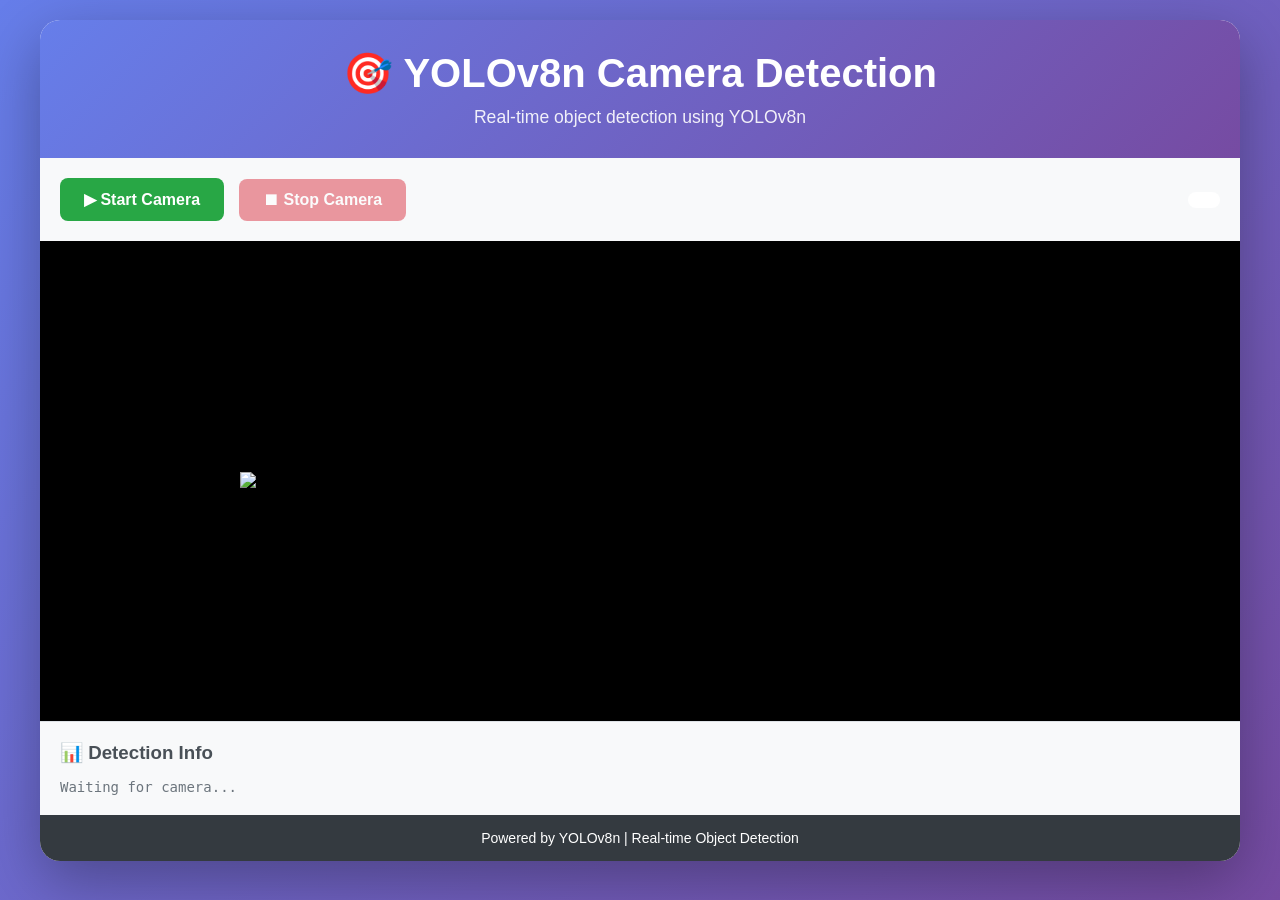
==== templates/index.html @ a732284d "Initial commit: YOLOv8n camera detection app" ====
<!DOCTYPE html>
<html lang="en">
<head>
    <meta charset="UTF-8">
    <meta name="viewport" content="width=device-width, initial-scale=1.0">
    <title>YOLOv8n Camera Detection</title>
    <link rel="stylesheet" href="/static/style.css">
</head>
<body>
    <div class="container">
        <header>
            <h1>🎯 YOLOv8n Camera Detection</h1>
            <p>Real-time object detection using YOLOv8n</p>
        </header>

        <div class="controls">
            <button id="startBtn" class="btn btn-start">▶ Start Camera</button>
            <button id="stopBtn" class="btn btn-stop" disabled>⏹ Stop Camera</button>
            <div id="modelInfo" class="model-info"></div>
        </div>

        <div class="video-container">
            <img id="videoFeed" src="" alt="Camera Feed">
            <div id="status" class="status"></div>
        </div>

        <div class="info-panel">
            <h3>📊 Detection Info</h3>
            <div id="detectionInfo">Waiting for camera...</div>
        </div>

        <footer>
            <p>Powered by YOLOv8n | Real-time Object Detection</p>
        </footer>
    </div>

    <script src="/static/script.js"></script>
</body>
</html>
---- static/style.css ----
* {
    margin: 0;
    padding: 0;
    box-sizing: border-box;
}

body {
    font-family: 'Segoe UI', Tahoma, Geneva, Verdana, sans-serif;
    background: linear-gradient(135deg, #667eea 0%, #764ba2 100%);
    min-height: 100vh;
    padding: 20px;
}

.container {
    max-width: 1200px;
    margin: 0 auto;
    background: white;
    border-radius: 20px;
    box-shadow: 0 20px 60px rgba(0,0,0,0.3);
    overflow: hidden;
}

header {
    background: linear-gradient(135deg, #667eea 0%, #764ba2 100%);
    color: white;
    padding: 30px;
    text-align: center;
}

header h1 {
    font-size: 2.5em;
    margin-bottom: 10px;
}

header p {
    font-size: 1.1em;
    opacity: 0.9;
}

.controls {
    padding: 20px;
    background: #f8f9fa;
    display: flex;
    gap: 15px;
    align-items: center;
    flex-wrap: wrap;
}

.btn {
    padding: 12px 24px;
    font-size: 16px;
    border: none;
    border-radius: 8px;
    cursor: pointer;
    transition: all 0.3s ease;
    font-weight: bold;
}

.btn-start {
    background: #28a745;
    color: white;
}

.btn-start:hover:not(:disabled) {
    background: #218838;
    transform: translateY(-2px);
    box-shadow: 0 5px 15px rgba(40,167,69,0.3);
}

.btn-stop {
    background: #dc3545;
    color: white;
}

.btn-stop:hover:not(:disabled) {
    background: #c82333;
    transform: translateY(-2px);
    box-shadow: 0 5px 15px rgba(220,53,69,0.3);
}

.btn:disabled {
    opacity: 0.5;
    cursor: not-allowed;
}

.model-info {
    margin-left: auto;
    padding: 8px 16px;
    background: white;
    border-radius: 8px;
    font-family: monospace;
    font-size: 14px;
}

.video-container {
    position: relative;
    background: #000;
    min-height: 480px;
    display: flex;
    justify-content: center;
    align-items: center;
}

#videoFeed {
    width: 100%;
    max-width: 800px;
    height: auto;
    display: block;
    margin: 0 auto;
}

.status {
    position: absolute;
    top: 20px;
    right: 20px;
    padding: 8px 16px;
    background: rgba(0,0,0,0.8);
    color: white;
    border-radius: 8px;
    font-size: 14px;
    font-weight: bold;
}

.status.active {
    background: rgba(40,167,69,0.9);
}

.status.inactive {
    background: rgba(220,53,69,0.9);
}

.info-panel {
    padding: 20px;
    background: #f8f9fa;
    border-top: 1px solid #dee2e6;
}

.info-panel h3 {
    margin-bottom: 15px;
    color: #495057;
}

#detectionInfo {
    font-family: monospace;
    font-size: 14px;
    color: #6c757d;
}

footer {
    background: #343a40;
    color: white;
    text-align: center;
    padding: 15px;
    font-size: 14px;
}

@media (max-width: 768px) {
    .controls {
        flex-direction: column;
    }
    
    .model-info {
        margin-left: 0;
    }
    
    header h1 {
        font-size: 1.8em;
    }
}
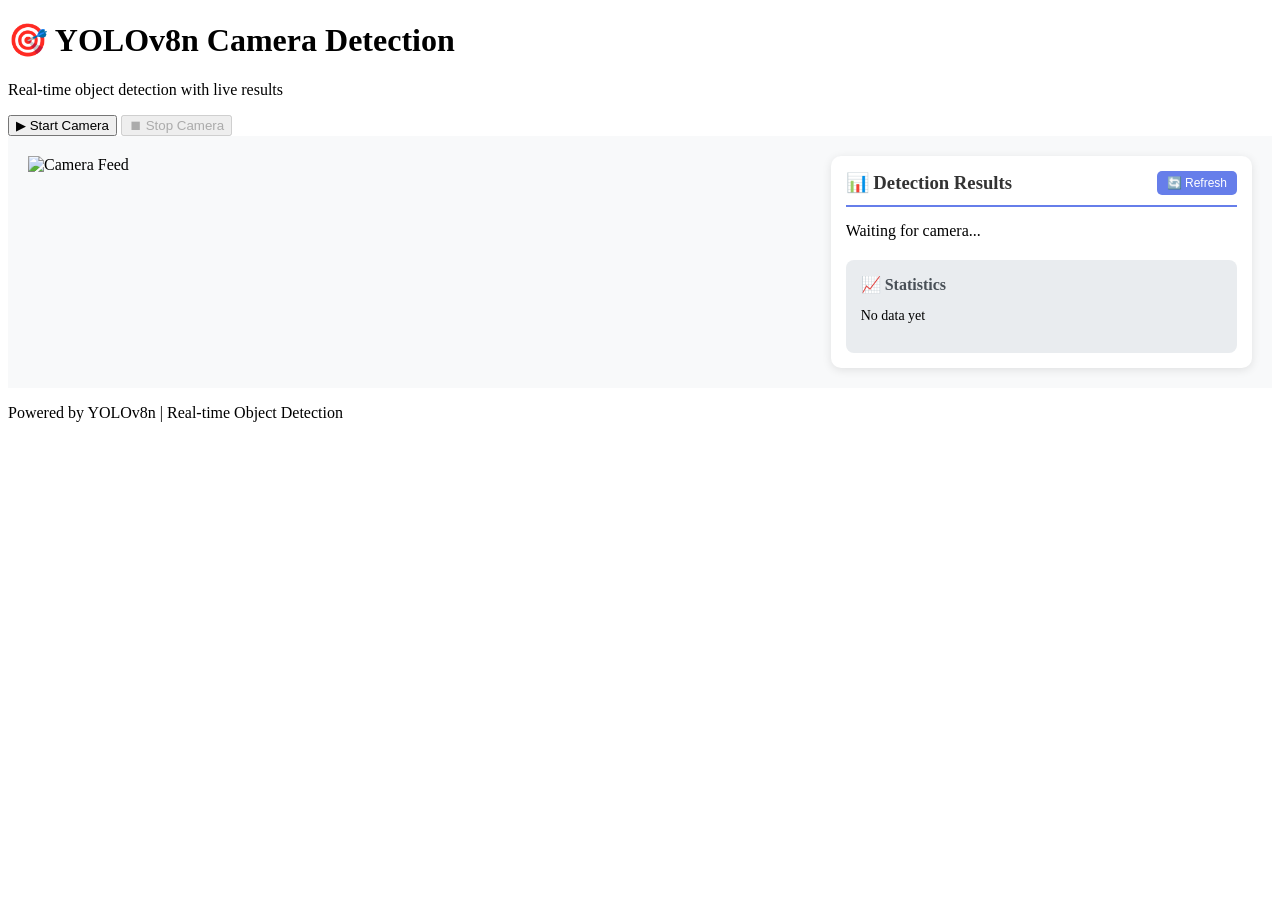
==== commit f1c4965e: "Update: Add live results display and improved detection visualization" ====
--- a/templates/index.html
+++ b/templates/index.html
@@ -3,14 +3,14 @@
 <head>
     <meta charset="UTF-8">
     <meta name="viewport" content="width=device-width, initial-scale=1.0">
-    <title>YOLOv8n Camera Detection</title>
+    <title>YOLOv8n Camera Detection - Live Results</title>
     <link rel="stylesheet" href="/static/style.css">
 </head>
 <body>
     <div class="container">
         <header>
             <h1>🎯 YOLOv8n Camera Detection</h1>
-            <p>Real-time object detection using YOLOv8n</p>
+            <p>Real-time object detection with live results</p>
         </header>
 
         <div class="controls">
@@ -19,14 +19,31 @@
             <div id="modelInfo" class="model-info"></div>
         </div>
 
-        <div class="video-container">
-            <img id="videoFeed" src="" alt="Camera Feed">
-            <div id="status" class="status"></div>
-        </div>
+        <div class="main-content">
+            <div class="video-section">
+                <div class="video-container">
+                    <img id="videoFeed" src="" alt="Camera Feed">
+                    <div id="status" class="status"></div>
+                </div>
+            </div>
 
-        <div class="info-panel">
-            <h3>📊 Detection Info</h3>
-            <div id="detectionInfo">Waiting for camera...</div>
+            <div class="results-section">
+                <div class="results-header">
+                    <h3>📊 Detection Results</h3>
+                    <button id="refreshBtn" class="btn-refresh">🔄 Refresh</button>
+                </div>
+                
+                <div id="liveResults" class="live-results">
+                    <div class="loading">Waiting for camera...</div>
+                </div>
+
+                <div class="statistics">
+                    <h4>📈 Statistics</h4>
+                    <div id="statistics" class="stats-content">
+                        <p>No data yet</p>
+                    </div>
+                </div>
+            </div>
         </div>
 
         <footer>
--- a/static/style.css
+++ b/static/style.css
@@ -1,169 +1,121 @@
-* {
-    margin: 0;
-    padding: 0;
-    box-sizing: border-box;
+/* Add these new styles to existing CSS */
+
+.main-content {
+    display: flex;
+    gap: 20px;
+    padding: 20px;
+    background: #f8f9fa;
 }
 
-body {
-    font-family: 'Segoe UI', Tahoma, Geneva, Verdana, sans-serif;
-    background: linear-gradient(135deg, #667eea 0%, #764ba2 100%);
-    min-height: 100vh;
-    padding: 20px;
+.video-section {
+    flex: 2;
 }
 
-.container {
-    max-width: 1200px;
-    margin: 0 auto;
+.results-section {
+    flex: 1;
     background: white;
-    border-radius: 20px;
-    box-shadow: 0 20px 60px rgba(0,0,0,0.3);
-    overflow: hidden;
+    border-radius: 10px;
+    padding: 15px;
+    box-shadow: 0 2px 10px rgba(0,0,0,0.1);
 }
 
-header {
-    background: linear-gradient(135deg, #667eea 0%, #764ba2 100%);
-    color: white;
-    padding: 30px;
-    text-align: center;
+.results-header {
+    display: flex;
+    justify-content: space-between;
+    align-items: center;
+    margin-bottom: 15px;
+    padding-bottom: 10px;
+    border-bottom: 2px solid #667eea;
 }
 
-header h1 {
-    font-size: 2.5em;
-    margin-bottom: 10px;
+.results-header h3 {
+    margin: 0;
+    color: #333;
 }
 
-header p {
-    font-size: 1.1em;
-    opacity: 0.9;
+.btn-refresh {
+    padding: 5px 10px;
+    background: #667eea;
+    color: white;
+    border: none;
+    border-radius: 5px;
+    cursor: pointer;
+    font-size: 12px;
 }
 
-.controls {
-    padding: 20px;
-    background: #f8f9fa;
-    display: flex;
-    gap: 15px;
-    align-items: center;
-    flex-wrap: wrap;
+.btn-refresh:hover {
+    background: #5a67d8;
 }
 
-.btn {
-    padding: 12px 24px;
-    font-size: 16px;
-    border: none;
+.live-results {
+    max-height: 300px;
+    overflow-y: auto;
+    margin-bottom: 20px;
+}
+
+.result-item {
+    background: #f8f9fa;
+    border-left: 4px solid #28a745;
+    padding: 10px;
+    margin-bottom: 8px;
+    border-radius: 5px;
+    font-size: 14px;
+}
+
+.result-item strong {
+    color: #28a745;
+}
+
+.result-item .confidence {
+    color: #856404;
+    font-size: 12px;
+}
+
+.statistics {
+    background: #e9ecef;
+    padding: 15px;
     border-radius: 8px;
-    cursor: pointer;
-    transition: all 0.3s ease;
+}
+
+.statistics h4 {
+    margin: 0 0 10px 0;
+    color: #495057;
+}
+
+.stats-content {
+    font-size: 14px;
+}
+
+.stat-item {
+    display: flex;
+    justify-content: space-between;
+    padding: 5px 0;
+    border-bottom: 1px solid #dee2e6;
+}
+
+.stat-label {
+    font-weight: bold;
+    color: #495057;
+}
+
+.stat-value {
+    color: #28a745;
     font-weight: bold;
 }
 
-.btn-start {
-    background: #28a745;
-    color: white;
+.object-list {
+    list-style: none;
+    padding: 0;
 }
 
-.btn-start:hover:not(:disabled) {
-    background: #218838;
-    transform: translateY(-2px);
-    box-shadow: 0 5px 15px rgba(40,167,69,0.3);
-}
-
-.btn-stop {
-    background: #dc3545;
-    color: white;
-}
-
-.btn-stop:hover:not(:disabled) {
-    background: #c82333;
-    transform: translateY(-2px);
-    box-shadow: 0 5px 15px rgba(220,53,69,0.3);
-}
-
-.btn:disabled {
-    opacity: 0.5;
-    cursor: not-allowed;
-}
-
-.model-info {
-    margin-left: auto;
-    padding: 8px 16px;
-    background: white;
-    border-radius: 8px;
-    font-family: monospace;
-    font-size: 14px;
-}
-
-.video-container {
-    position: relative;
-    background: #000;
-    min-height: 480px;
+.object-list li {
     display: flex;
-    justify-content: center;
-    align-items: center;
-}
-
-#videoFeed {
-    width: 100%;
-    max-width: 800px;
-    height: auto;
-    display: block;
-    margin: 0 auto;
-}
-
-.status {
-    position: absolute;
-    top: 20px;
-    right: 20px;
-    padding: 8px 16px;
-    background: rgba(0,0,0,0.8);
-    color: white;
-    border-radius: 8px;
-    font-size: 14px;
-    font-weight: bold;
-}
-
-.status.active {
-    background: rgba(40,167,69,0.9);
-}
-
-.status.inactive {
-    background: rgba(220,53,69,0.9);
-}
-
-.info-panel {
-    padding: 20px;
-    background: #f8f9fa;
-    border-top: 1px solid #dee2e6;
-}
-
-.info-panel h3 {
-    margin-bottom: 15px;
-    color: #495057;
-}
-
-#detectionInfo {
-    font-family: monospace;
-    font-size: 14px;
-    color: #6c757d;
-}
-
-footer {
-    background: #343a40;
-    color: white;
-    text-align: center;
-    padding: 15px;
-    font-size: 14px;
+    justify-content: space-between;
+    padding: 3px 0;
 }
 
 @media (max-width: 768px) {
-    .controls {
+    .main-content {
         flex-direction: column;
     }
-    
-    .model-info {
-        margin-left: 0;
-    }
-    
-    header h1 {
-        font-size: 1.8em;
-    }
 }
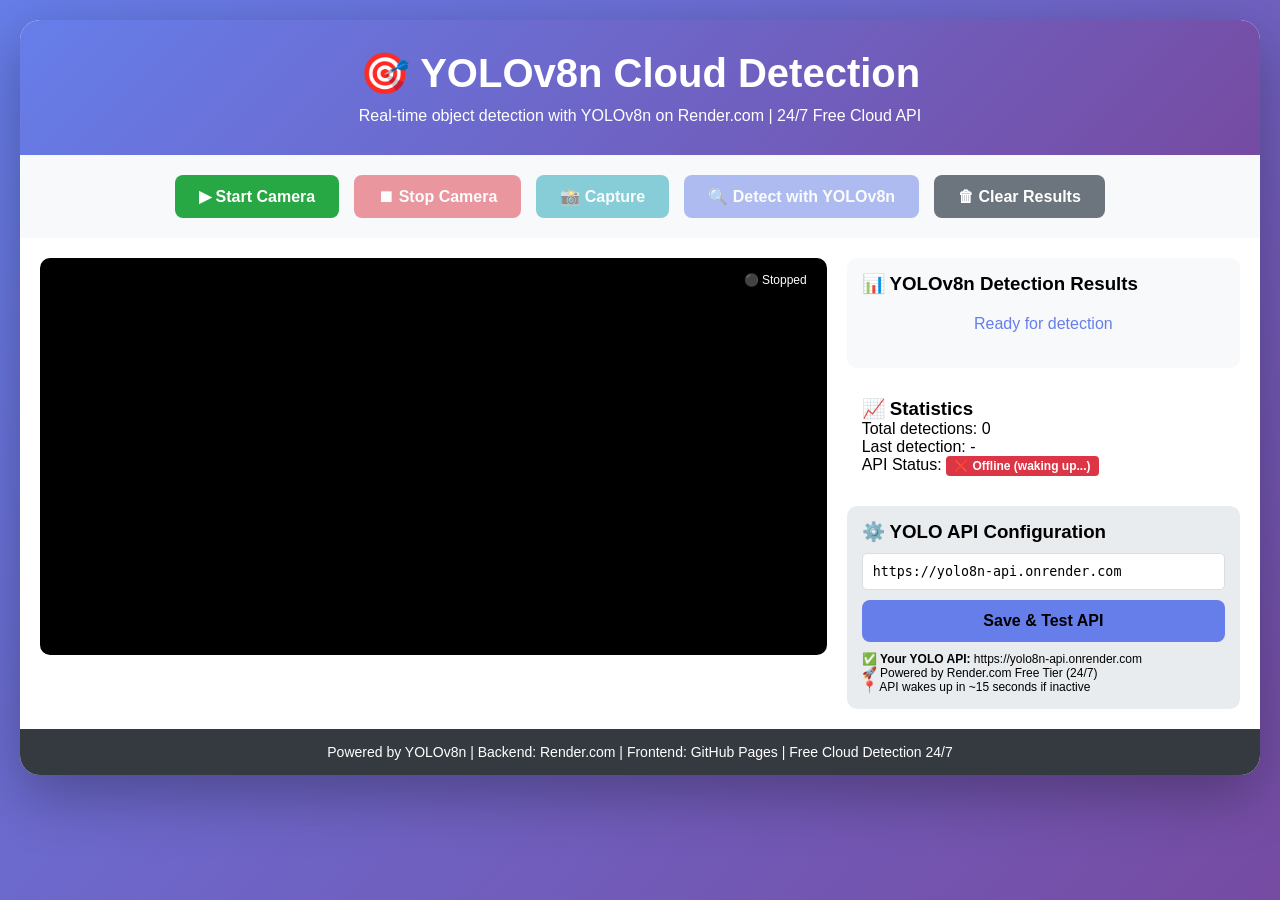
==== commit 818e34bc: "Add YOLOv8n detection frontend to root for GitHub Pages" ====
--- a/templates/index.html
+++ b/templates/index.html
@@ -1,56 +1,582 @@
-<!DOCTYPE html>
+<!doctype html>
 <html lang="en">
-<head>
-    <meta charset="UTF-8">
-    <meta name="viewport" content="width=device-width, initial-scale=1.0">
-    <title>YOLOv8n Camera Detection - Live Results</title>
-    <link rel="stylesheet" href="/static/style.css">
-</head>
-<body>
+  <head>
+    <meta charset="UTF-8" />
+    <meta
+      name="viewport"
+      content="width=device-width, initial-scale=1.0"
+    />
+    <title>YOLOv8n Cloud Detection - Live Demo</title>
+    <style>
+      * {
+        margin: 0;
+        padding: 0;
+        box-sizing: border-box;
+      }
+
+      body {
+        font-family: "Segoe UI", Tahoma, Geneva, Verdana, sans-serif;
+        background: linear-gradient(135deg, #667eea 0%, #764ba2 100%);
+        min-height: 100vh;
+        padding: 20px;
+      }
+
+      .container {
+        max-width: 1400px;
+        margin: 0 auto;
+        background: white;
+        border-radius: 20px;
+        box-shadow: 0 20px 60px rgba(0, 0, 0, 0.3);
+        overflow: hidden;
+      }
+
+      header {
+        background: linear-gradient(135deg, #667eea 0%, #764ba2 100%);
+        color: white;
+        padding: 30px;
+        text-align: center;
+      }
+
+      header h1 {
+        font-size: 2.5em;
+        margin-bottom: 10px;
+      }
+
+      .controls {
+        padding: 20px;
+        background: #f8f9fa;
+        display: flex;
+        gap: 15px;
+        flex-wrap: wrap;
+        justify-content: center;
+      }
+
+      .btn {
+        padding: 12px 24px;
+        font-size: 16px;
+        border: none;
+        border-radius: 8px;
+        cursor: pointer;
+        transition: all 0.3s ease;
+        font-weight: bold;
+      }
+
+      .btn-start {
+        background: #28a745;
+        color: white;
+      }
+      .btn-stop {
+        background: #dc3545;
+        color: white;
+      }
+      .btn-detect {
+        background: #667eea;
+        color: white;
+      }
+      .btn-capture {
+        background: #17a2b8;
+        color: white;
+      }
+      .btn-clear {
+        background: #6c757d;
+        color: white;
+      }
+
+      .btn:hover:not(:disabled) {
+        transform: translateY(-2px);
+        box-shadow: 0 5px 15px rgba(0, 0, 0, 0.2);
+      }
+
+      .btn:disabled {
+        opacity: 0.5;
+        cursor: not-allowed;
+      }
+
+      .main-content {
+        display: flex;
+        gap: 20px;
+        padding: 20px;
+      }
+
+      .video-section {
+        flex: 2;
+      }
+
+      .results-section {
+        flex: 1;
+      }
+
+      .video-container {
+        position: relative;
+        background: #000;
+        border-radius: 10px;
+        overflow: hidden;
+      }
+
+      #video {
+        width: 100%;
+        height: auto;
+      }
+
+      #canvas {
+        display: none;
+      }
+
+      .status {
+        position: absolute;
+        top: 10px;
+        right: 10px;
+        padding: 5px 10px;
+        background: rgba(0, 0, 0, 0.8);
+        color: white;
+        border-radius: 5px;
+        font-size: 12px;
+      }
+
+      .detection-results {
+        background: #f8f9fa;
+        border-radius: 10px;
+        padding: 15px;
+        max-height: 400px;
+        overflow-y: auto;
+      }
+
+      .detection-item {
+        background: white;
+        padding: 10px;
+        margin-bottom: 10px;
+        border-radius: 8px;
+        border-left: 4px solid #28a745;
+        box-shadow: 0 1px 3px rgba(0, 0, 0, 0.1);
+      }
+
+      .detection-class {
+        font-weight: bold;
+        color: #28a745;
+        font-size: 16px;
+      }
+
+      .detection-confidence {
+        font-size: 12px;
+        color: #856404;
+        margin-top: 5px;
+      }
+
+      .stats {
+        background: white;
+        border-radius: 10px;
+        padding: 15px;
+        margin-top: 15px;
+      }
+
+      .api-config {
+        background: #e9ecef;
+        border-radius: 10px;
+        padding: 15px;
+        margin-top: 15px;
+      }
+
+      .api-config input {
+        width: 100%;
+        padding: 10px;
+        margin: 10px 0;
+        border: 1px solid #ddd;
+        border-radius: 5px;
+        font-family: monospace;
+      }
+
+      .api-status {
+        display: inline-block;
+        padding: 3px 8px;
+        border-radius: 4px;
+        font-size: 12px;
+        font-weight: bold;
+      }
+
+      .status-online {
+        background: #28a745;
+        color: white;
+      }
+
+      .status-offline {
+        background: #dc3545;
+        color: white;
+      }
+
+      .status-checking {
+        background: #ffc107;
+        color: #333;
+      }
+
+      .loading {
+        text-align: center;
+        padding: 20px;
+        color: #667eea;
+      }
+
+      .success {
+        color: #28a745;
+        font-weight: bold;
+      }
+
+      .error {
+        color: #dc3545;
+        font-weight: bold;
+      }
+
+      footer {
+        background: #343a40;
+        color: white;
+        text-align: center;
+        padding: 15px;
+        font-size: 14px;
+      }
+
+      a {
+        color: #17a2b8;
+        text-decoration: none;
+      }
+
+      @media (max-width: 768px) {
+        .main-content {
+          flex-direction: column;
+        }
+        header h1 {
+          font-size: 1.5em;
+        }
+        .btn {
+          padding: 8px 16px;
+          font-size: 14px;
+        }
+      }
+    </style>
+  </head>
+  <body>
     <div class="container">
-        <header>
-            <h1>🎯 YOLOv8n Camera Detection</h1>
-            <p>Real-time object detection with live results</p>
-        </header>
-
-        <div class="controls">
-            <button id="startBtn" class="btn btn-start">▶ Start Camera</button>
-            <button id="stopBtn" class="btn btn-stop" disabled>⏹ Stop Camera</button>
-            <div id="modelInfo" class="model-info"></div>
+      <header>
+        <h1>🎯 YOLOv8n Cloud Detection</h1>
+        <p>
+          Real-time object detection with YOLOv8n on Render.com | 24/7 Free
+          Cloud API
+        </p>
+      </header>
+
+      <div class="controls">
+        <button
+          id="startBtn"
+          class="btn btn-start"
+        >
+          ▶ Start Camera
+        </button>
+        <button
+          id="stopBtn"
+          class="btn btn-stop"
+          disabled
+        >
+          ⏹ Stop Camera
+        </button>
+        <button
+          id="captureBtn"
+          class="btn btn-capture"
+          disabled
+        >
+          📸 Capture
+        </button>
+        <button
+          id="detectBtn"
+          class="btn btn-detect"
+          disabled
+        >
+          🔍 Detect with YOLOv8n
+        </button>
+        <button
+          id="clearBtn"
+          class="btn btn-clear"
+        >
+          🗑 Clear Results
+        </button>
+      </div>
+
+      <div class="main-content">
+        <div class="video-section">
+          <div class="video-container">
+            <video
+              id="video"
+              autoplay
+              playsinline
+            ></video>
+            <canvas id="canvas"></canvas>
+            <div
+              id="status"
+              class="status"
+            >
+              ⚫ Stopped
+            </div>
+          </div>
         </div>
 
-        <div class="main-content">
-            <div class="video-section">
-                <div class="video-container">
-                    <img id="videoFeed" src="" alt="Camera Feed">
-                    <div id="status" class="status"></div>
-                </div>
+        <div class="results-section">
+          <div class="detection-results">
+            <h3>📊 YOLOv8n Detection Results</h3>
+            <div id="results">
+              <div class="loading">Ready for detection</div>
             </div>
-
-            <div class="results-section">
-                <div class="results-header">
-                    <h3>📊 Detection Results</h3>
-                    <button id="refreshBtn" class="btn-refresh">🔄 Refresh</button>
-                </div>
-                
-                <div id="liveResults" class="live-results">
-                    <div class="loading">Waiting for camera...</div>
-                </div>
-
-                <div class="statistics">
-                    <h4>📈 Statistics</h4>
-                    <div id="statistics" class="stats-content">
-                        <p>No data yet</p>
+          </div>
+
+          <div class="stats">
+            <h3>📈 Statistics</h3>
+            <div id="stats">
+              <p>Total detections: <span id="totalCount">0</span></p>
+              <p>Last detection: <span id="lastTime">-</span></p>
+              <p>
+                API Status:
+                <span
+                  id="apiStatus"
+                  class="api-status status-checking"
+                  >Checking...</span
+                >
+              </p>
+            </div>
+          </div>
+
+          <div class="api-config">
+            <h3>⚙️ YOLO API Configuration</h3>
+            <input
+              type="text"
+              id="apiUrl"
+              placeholder="https://yolo8n-api.onrender.com"
+              value="https://yolo8n-api.onrender.com"
+            />
+            <button
+              id="saveApiBtn"
+              class="btn"
+              style="width: 100%; background: #667eea"
+            >
+              Save & Test API
+            </button>
+            <p style="font-size: 12px; margin-top: 10px">
+              ✅
+              <strong>Your YOLO API:</strong>
+              https://yolo8n-api.onrender.com<br />
+              🚀 Powered by Render.com Free Tier (24/7)<br />
+              📍 API wakes up in ~15 seconds if inactive
+            </p>
+          </div>
+        </div>
+      </div>
+
+      <footer>
+        <p>
+          Powered by YOLOv8n | Backend: Render.com | Frontend: GitHub Pages |
+          Free Cloud Detection 24/7
+        </p>
+      </footer>
+    </div>
+
+    <script>
+      let stream = null;
+      let isActive = false;
+      let currentImage = null;
+      let totalDetections = 0;
+
+      const video = document.getElementById("video");
+      const canvas = document.getElementById("canvas");
+      const startBtn = document.getElementById("startBtn");
+      const stopBtn = document.getElementById("stopBtn");
+      const captureBtn = document.getElementById("captureBtn");
+      const detectBtn = document.getElementById("detectBtn");
+      const clearBtn = document.getElementById("clearBtn");
+      const resultsDiv = document.getElementById("results");
+      const totalCountSpan = document.getElementById("totalCount");
+      const lastTimeSpan = document.getElementById("lastTime");
+      const apiStatusSpan = document.getElementById("apiStatus");
+      const apiUrlInput = document.getElementById("apiUrl");
+
+      let apiUrl =
+        localStorage.getItem("yolo_api_url") ||
+        "https://yolo8n-api.onrender.com";
+      apiUrlInput.value = apiUrl;
+
+      // Check API health
+      async function checkAPI() {
+        try {
+          apiStatusSpan.textContent = "Checking...";
+          apiStatusSpan.className = "api-status status-checking";
+
+          const controller = new AbortController();
+          const timeoutId = setTimeout(() => controller.abort(), 10000);
+
+          const response = await fetch(`${apiUrl}/health`, {
+            signal: controller.signal,
+          });
+          clearTimeout(timeoutId);
+
+          if (response.ok) {
+            const data = await response.json();
+            if (data.status === "healthy") {
+              apiStatusSpan.textContent = "✅ YOLO Online";
+              apiStatusSpan.className = "api-status status-online";
+            } else {
+              apiStatusSpan.textContent = "⚠️ Error";
+              apiStatusSpan.className = "api-status status-offline";
+            }
+          } else {
+            apiStatusSpan.textContent = "❌ Offline";
+            apiStatusSpan.className = "api-status status-offline";
+          }
+        } catch (err) {
+          apiStatusSpan.textContent = "❌ Offline (waking up...)";
+          apiStatusSpan.className = "api-status status-offline";
+          console.log("API check failed:", err.message);
+        }
+      }
+
+      // Save API URL and test
+      document.getElementById("saveApiBtn").onclick = () => {
+        apiUrl = apiUrlInput.value;
+        localStorage.setItem("yolo_api_url", apiUrl);
+        alert("✅ API URL saved!\n\nTesting connection...");
+        checkAPI();
+      };
+
+      async function startCamera() {
+        try {
+          stream = await navigator.mediaDevices.getUserMedia({ video: true });
+          video.srcObject = stream;
+          isActive = true;
+
+          startBtn.disabled = true;
+          stopBtn.disabled = false;
+          captureBtn.disabled = false;
+          document.getElementById("status").textContent = "🟢 Camera Active";
+          document.getElementById("status").style.background =
+            "rgba(40,167,69,0.9)";
+
+          console.log("Camera started");
+        } catch (err) {
+          alert("❌ Cannot access camera: " + err.message);
+        }
+      }
+
+      function stopCamera() {
+        if (stream) {
+          stream.getTracks().forEach((track) => track.stop());
+          video.srcObject = null;
+          isActive = false;
+
+          startBtn.disabled = false;
+          stopBtn.disabled = true;
+          captureBtn.disabled = true;
+          detectBtn.disabled = true;
+          document.getElementById("status").textContent = "⚫ Camera Stopped";
+          document.getElementById("status").style.background =
+            "rgba(0,0,0,0.8)";
+        }
+      }
+
+      function captureImage() {
+        if (!isActive || !video.videoWidth) {
+          alert("Please start camera first");
+          return;
+        }
+
+        canvas.width = video.videoWidth;
+        canvas.height = video.videoHeight;
+        const ctx = canvas.getContext("2d");
+        ctx.drawImage(video, 0, 0, canvas.width, canvas.height);
+
+        currentImage = canvas.toDataURL("image/jpeg", 0.8);
+        detectBtn.disabled = false;
+
+        resultsDiv.innerHTML =
+          '<div class="loading">✅ Image captured! Click "Detect with YOLOv8n" to analyze.</div>';
+
+        captureBtn.style.transform = "scale(0.95)";
+        setTimeout(() => {
+          captureBtn.style.transform = "scale(1)";
+        }, 200);
+      }
+
+      async function detectObjects() {
+        if (!currentImage) {
+          alert("Please capture an image first");
+          return;
+        }
+
+        detectBtn.disabled = true;
+        resultsDiv.innerHTML =
+          '<div class="loading">🔍 Sending to YOLOv8n on Render.com...</div>';
+
+        try {
+          const startTime = Date.now();
+
+          const response = await fetch(`${apiUrl}/detect`, {
+            method: "POST",
+            headers: { "Content-Type": "application/json" },
+            body: JSON.stringify({ image: currentImage }),
+          });
+
+          const data = await response.json();
+          const duration = ((Date.now() - startTime) / 1000).toFixed(1);
+
+          if (data.success) {
+            displayResults(data, duration);
+            totalDetections += data.count;
+            totalCountSpan.textContent = totalDetections;
+            lastTimeSpan.textContent = new Date().toLocaleTimeString();
+          } else {
+            resultsDiv.innerHTML = `<div class="loading error">❌ Error: ${data.error}</div>`;
+          }
+        } catch (err) {
+          resultsDiv.innerHTML = `<div class="loading error">❌ API Error: ${err.message}<br><br>💡 Make sure your Render.com app is deployed:<br>${apiUrl}</div>`;
+        } finally {
+          detectBtn.disabled = false;
+        }
+      }
+
+      function displayResults(data, duration) {
+        if (data.count === 0) {
+          resultsDiv.innerHTML =
+            '<div class="loading">🔍 No objects detected in this image</div>';
+          return;
+        }
+
+        let html = `<div class="success">✅ YOLOv8n found ${data.count} object(s) (${duration}s):</div><br>`;
+
+        data.detections.forEach((det, idx) => {
+          html += `
+                    <div class="detection-item">
+                        <div class="detection-class">${idx + 1}. ${det.class}</div>
+                        <div class="detection-confidence">Confidence: ${(det.confidence * 100).toFixed(1)}%</div>
+                        <div style="font-size:11px; color:#666;">Box: [${det.bbox[0]}, ${det.bbox[1]}]</div>
                     </div>
-                </div>
-            </div>
-        </div>
-
-        <footer>
-            <p>Powered by YOLOv8n | Real-time Object Detection</p>
-        </footer>
-    </div>
-
-    <script src="/static/script.js"></script>
-</body>
-</html>+                `;
+        });
+
+        resultsDiv.innerHTML = html;
+      }
+
+      function clearResults() {
+        if (confirm("Clear detection results?")) {
+          resultsDiv.innerHTML =
+            '<div class="loading">Ready for detection</div>';
+          currentImage = null;
+          detectBtn.disabled = true;
+        }
+      }
+
+      startBtn.onclick = startCamera;
+      stopBtn.onclick = stopCamera;
+      captureBtn.onclick = captureImage;
+      detectBtn.onclick = detectObjects;
+      clearBtn.onclick = clearResults;
+
+      // Check API on load and every 30 seconds
+      checkAPI();
+      setInterval(checkAPI, 30000);
+
+      console.log("YOLOv8n Cloud Detection App Ready!");
+      console.log(`API URL: ${apiUrl}`);
+    </script>
+  </body>
+</html>
